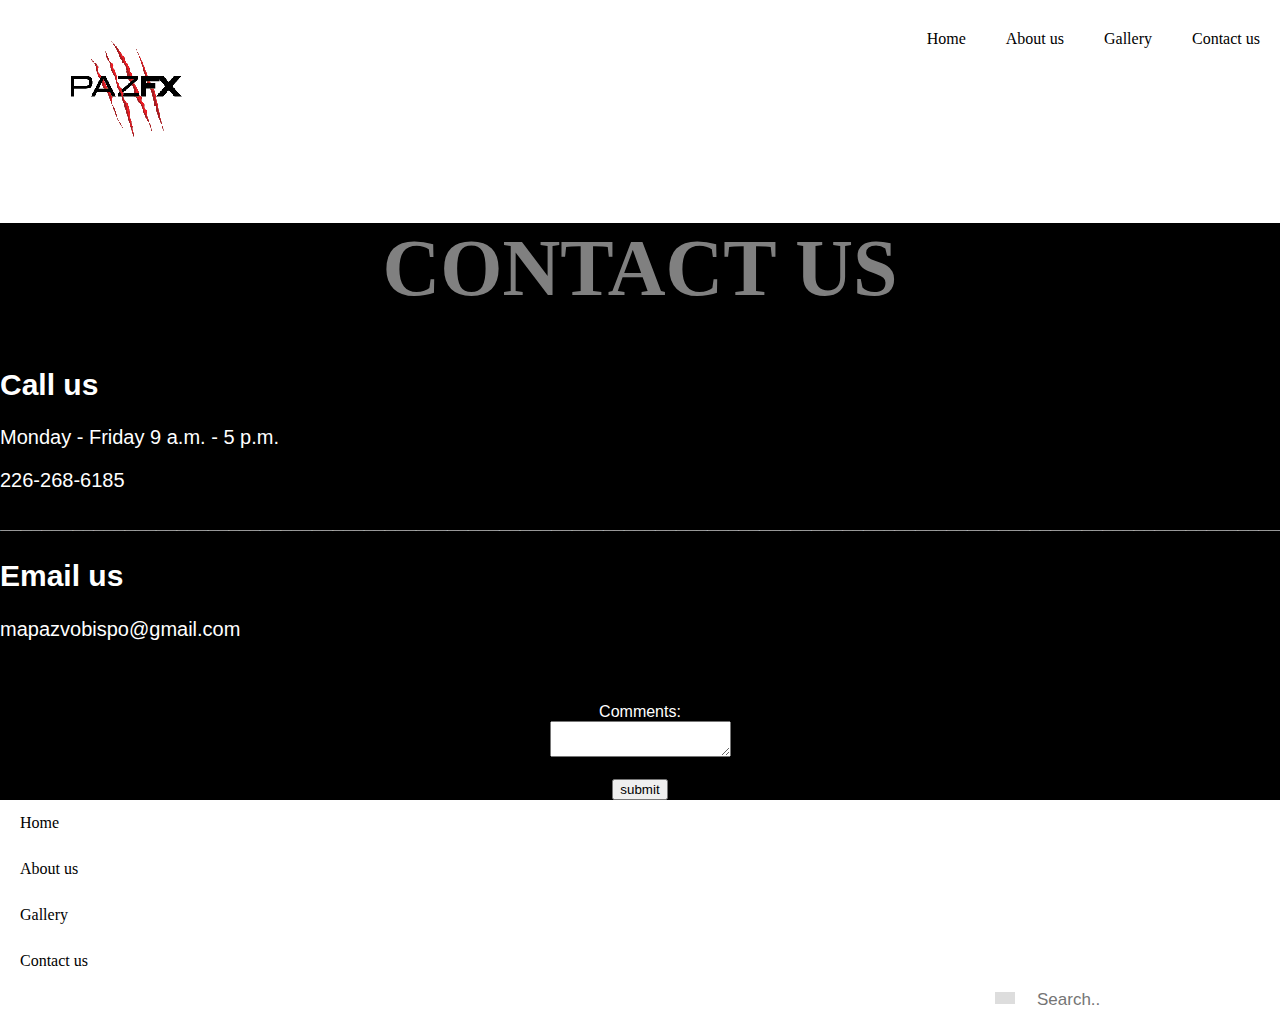
==== Contact.html @ a4b9b3f3 "final" ====
<!DOCTYPE html>
<html lang="en">
<head>
	<meta charset="utf-8">
	<meta name="viewport" content="width=device-width, inital-scale=1,0">
	<meta http-equiv="X-UA Compatible" content="ie=edge">
	<title>Welcome To PazFX!</title>
	<link rel="stylesheet" type="text/css" href="css/main.css">
</head>
<body>
		<nav>
			<ul>
               <div class="navbar">
  					<a href="Contact.html">Contact us</a>
  					<a href="Gallery.html">Gallery</a>
					<a href="About.html">About us</a>
                	<a href="index.html">Home</a>
				<h2><img src="images/logo-01.png" alt="PazFX" style="width: 178.00px;height: 107.50px"></h2>
		</nav>

<style>
body {
  font-family: Arial, Gotham, sans-serif;
  margin: 0;
}

.header {
  padding: 0px;
  text-align: center;
  background: #000;
}

.header h1 {
  font-size: 80px;
  color: grey;
}
.header p {
	font-size: 20px;
	text-align: left;
	color: white;
}
.header h3 {
	color: white;
	text-align: center
}

.header h2 {
	font-size: 30px;
	text-align: left;
	color: white;
}
.lastbox {
  padding: 0px;
  text-align: center;
  background: #000;
  align-items: left;
}
.label {
  padding: 0px;
  text-align: center;
  color: white;
  text-align: left;
}

</style>
</head>
<body>
	<div>
		<div class="header">
			 <h1>CONTACT US</h1>
			 <h2>Call us</h2><p>Monday - Friday 9 a.m. - 5 p.m.</p><p>226-268-6185</p><h3>_____________________________________________________________________________________________________________________________</h3><h2>Email us</h2><p>mapazvobispo@gmail.com</p>
	</div>
	<div class="lastbox">
		<form>
	    	<label class="label">Comments:</label><br>
			<textarea></textarea><br><br>
			<input type="submit" value="submit"><br>
		</form>
	</div>



</body>
</html>
















			<div class="Footer">
 		 <div class="navbar2">
 		 	<li><a href="index.html" class="active">Home</a></li>
 		 	<li><a href="About.html">About us</a></li>
 		 	<li><a href="Gallery.html">Gallery</a></li>
  			<li><a href="Contact.html">Contact us</a></li>
  			  <div class="search-container">
    			<form action="/action_page.php">
 			<input type="text" placeholder="Search..">
 			<button type="submit"><i class="fa fa-search"></i></button>
		</div>
	</div>
---- css/main.css ----
.navbar {
  overflow: hidden; 
  background-color: #fff;
}

.navbar a {
  float: right;
  display: block;
  color: black;
  text-align: right;
  padding: 14px 20px; 
  text-decoration: none;
  font-family: Gotham Book;
}

.navbar a.right {
  float: right;
}

.navbar a:hover {
  color: #BA0700;
}


img{
	image-rendering: crisp-edges;
	image-rendering: pixelated;
}


.header {
	padding: 80px;
	text-align: left;
	background:linear-gradient(rgba(0,0,0,0.5), rgba(0,0,0,0.2)),url(../images/SFX_images/pat_face.png);
	height: 480px;
	background-size: cover;
	color: white;
}


.header h1 {
  font-size: 40px;
  font-family: BlairMdITC TT;
}


.row1 { 
  display: flex;
  flex-wrap: wrap;
}

.side {
  flex: 50%; 
  background-color: white; 
  text-align: center;
  padding: 20px;
} 

.side2 {
  flex: 30%; 
  background-color: #e6e7e8;
  background-size: height:500px; 
  text-align: center;
  padding: 20px;
} 

.main { 
	flex: 70%;
	background-color: white; 
	padding: 20px;
	text-align: right;
	height: 20px;
	background-size: cover;
	color: white;
}

#SFX {
	color: #000;
	font-family: Gotham Bold;
	font-size: 110px;
	text-align: left;
}
#Makeup {
	color: #000;
	font-size: 100px;
	font-family: Franklin Gothic Book;
	text-align: left;
}

#undermain {
	width: 800px;
	text-align: left;
}

#Bring {
	color: #000;
	font-size: 40px;
	font-family: Book Antiqua;
	text-align: left;
}

#e{
	color: #ed1515;
	font-size: 32.88px;
	font-family: Book Antiqua Bold;
	text-align: left;
}

#f{
	color: #06b745;
	font-size: 32.88px;
	font-family: Book Antiqua Bold;
	text-align: left;
}

#f2 {
	color: #f2930a;
	font-size: 32.88px;
	font-family: Book Antiqua Bold;
	text-align: left;
}

#e2 {
	color: #0086ff;
	font-size: 32.88px;
	font-family: Book Antiqua Bold;
	text-align: left;
}

#c {
	color: #6919db;
	font-size: 32.88px;
	font-family: Book Antiqua Bold;
	text-align: left;
}

#t {
	color: #f245af;
	font-size: 32.88px;
	font-family: Book Antiqua Bold;
	text-align: left;
}

#s {
	color: #06b745;
	font-size: 32.88px;
	font-family: Book Antiqua Bold;
	text-align: left;
}

#for{
	color: #000;
	font-size: 32.88px;
	font-family: Book Antiqua;
	text-align: left;
}

#text {
	color: #000;
	font-size: 20px;
	font-family: Franklin Gothic Book;
	text-align: left;
}

#text2 {
	color: #000;
	font-size: 24px;
	font-family: Franklin Gothic Book;
	text-align: center;
}

.Footer {
  left: 0;
  bottom: 0;
  width: 100%;
  background-color: grey;
  color: white;
  text-align: center;
}
.navbar2 {
  overflow: hidden; 
  background-color: #fff;
}

.navbar2 a {
  display: block;
  color: black;
  text-align: left;
  padding: 14px 20px; 
  text-decoration: none;
  font-family: Gotham Book;
}

.navbar2 a:hover {
  color: #BA0700;
}

.navbar2 .search-container {
  float: right;
}

.navbar2 input[type=text] {
  float: right;
  padding: 6px;
  border: none;
  margin-right: 16px;
  font-size: 17px;
}

.navbar2 .search-container button {
  float: right;
  padding: 6px 10px;
  margin-top: 8px;
  margin-right: 16px;
  background: #ddd;
  font-size: 17px;
  border: none;
  cursor: pointer;
}

.navbar2 .search-container button:hover {
  background: #BA0700;
}


body {
  margin: 0;
  font-family: Gotham Book;
}

.pics {
	margin-left: auto;
}

.imageBox {
	display: flex;
	flex-direction: flex-start;
	justify-content: space-evenly;
	flex-wrap: wrap;
	width: 1920px;
}

.imageBox img{
	padding: 50px;
}
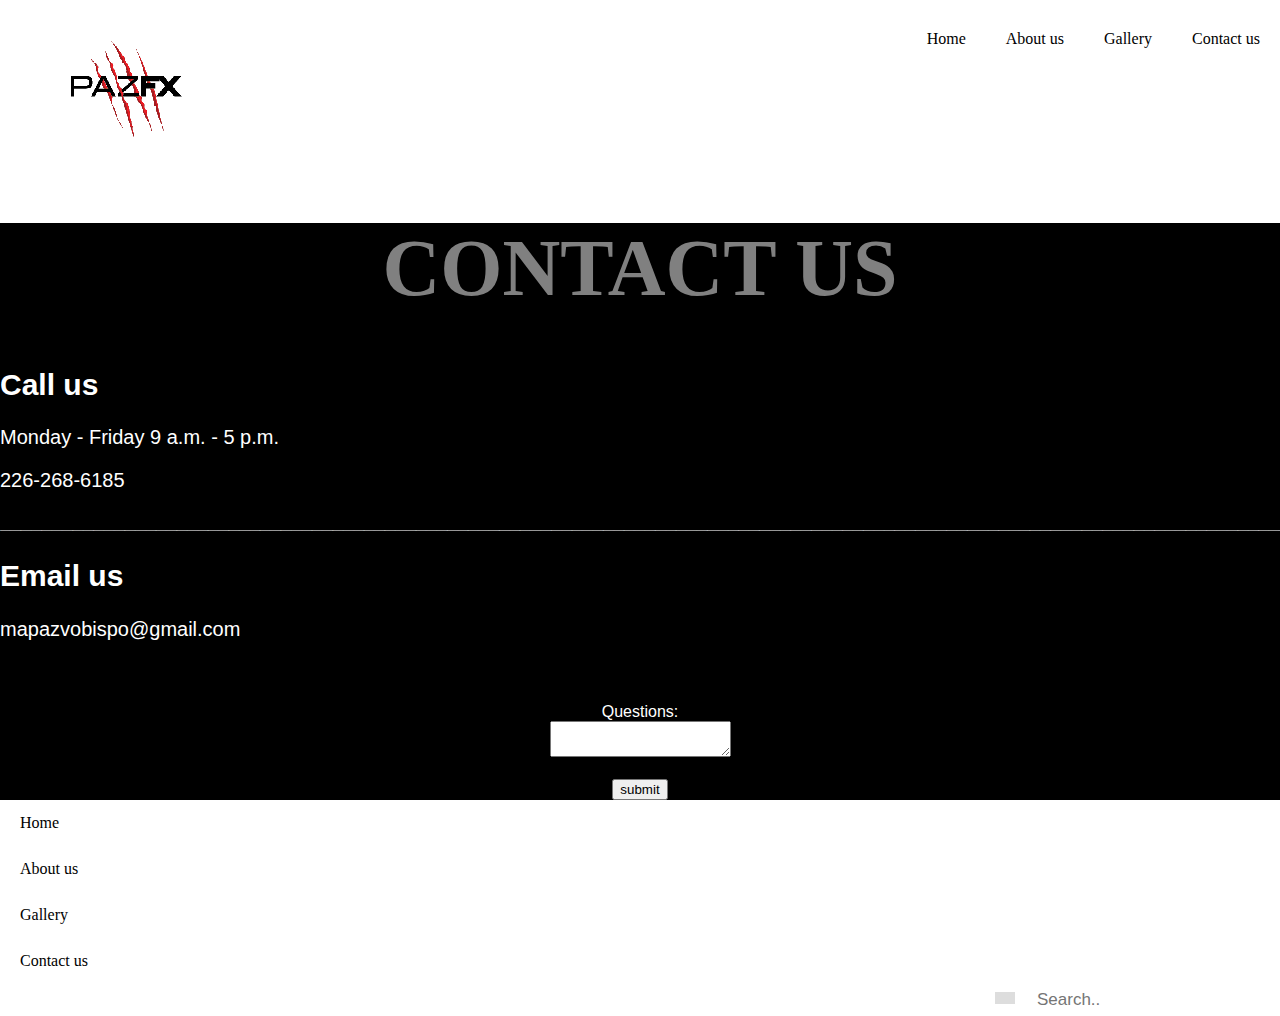
==== commit 7bdb4553: "Update Contact.html" ====
--- a/Contact.html
+++ b/Contact.html
@@ -72,7 +72,7 @@
 	</div>
 	<div class="lastbox">
 		<form>
-	    	<label class="label">Comments:</label><br>
+	    	<label class="label">Questions:</label><br>
 			<textarea></textarea><br><br>
 			<input type="submit" value="submit"><br>
 		</form>
@@ -109,4 +109,4 @@
  			<input type="text" placeholder="Search..">
  			<button type="submit"><i class="fa fa-search"></i></button>
 		</div>
-	</div>+	</div>
--- a/css/main.css
+++ b/css/main.css
@@ -47,7 +47,8 @@
 
 .row1 { 
   display: flex;
-  flex-wrap: wrap;
+  flex-wrap: wrap;	
+  flex: 50%;
 }
 
 .side {
@@ -66,7 +67,7 @@
 } 
 
 .main { 
-	flex: 70%;
+	margin-right: auto;
 	background-color: white; 
 	padding: 20px;
 	text-align: right;
@@ -74,6 +75,9 @@
 	background-size: cover;
 	color: white;
 }
+#brush {
+	text-align: center;
+}
 
 #SFX {
 	color: #000;
@@ -165,7 +169,7 @@
 
 #text2 {
 	color: #000;
-	font-size: 24px;
+	font-size: 18px;
 	font-family: Franklin Gothic Book;
 	text-align: center;
 }
@@ -243,4 +247,4 @@
 
 .imageBox img{
 	padding: 50px;
-}+}
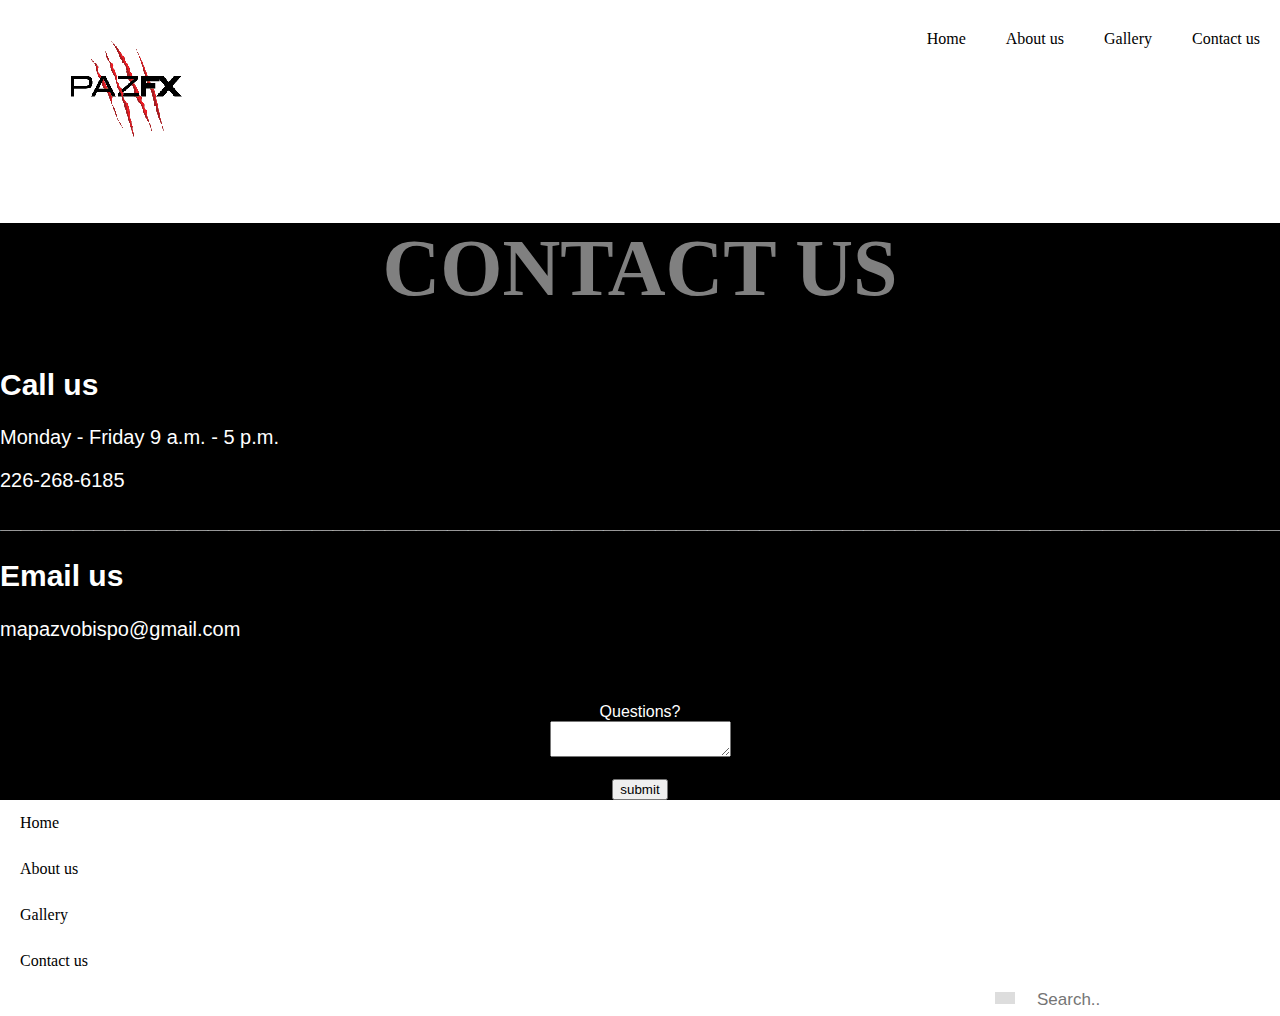
==== commit 548fc188: "Update Contact.html" ====
--- a/Contact.html
+++ b/Contact.html
@@ -72,7 +72,7 @@
 	</div>
 	<div class="lastbox">
 		<form>
-	    	<label class="label">Questions:</label><br>
+	    	<label class="label">Questions?</label><br>
 			<textarea></textarea><br><br>
 			<input type="submit" value="submit"><br>
 		</form>
